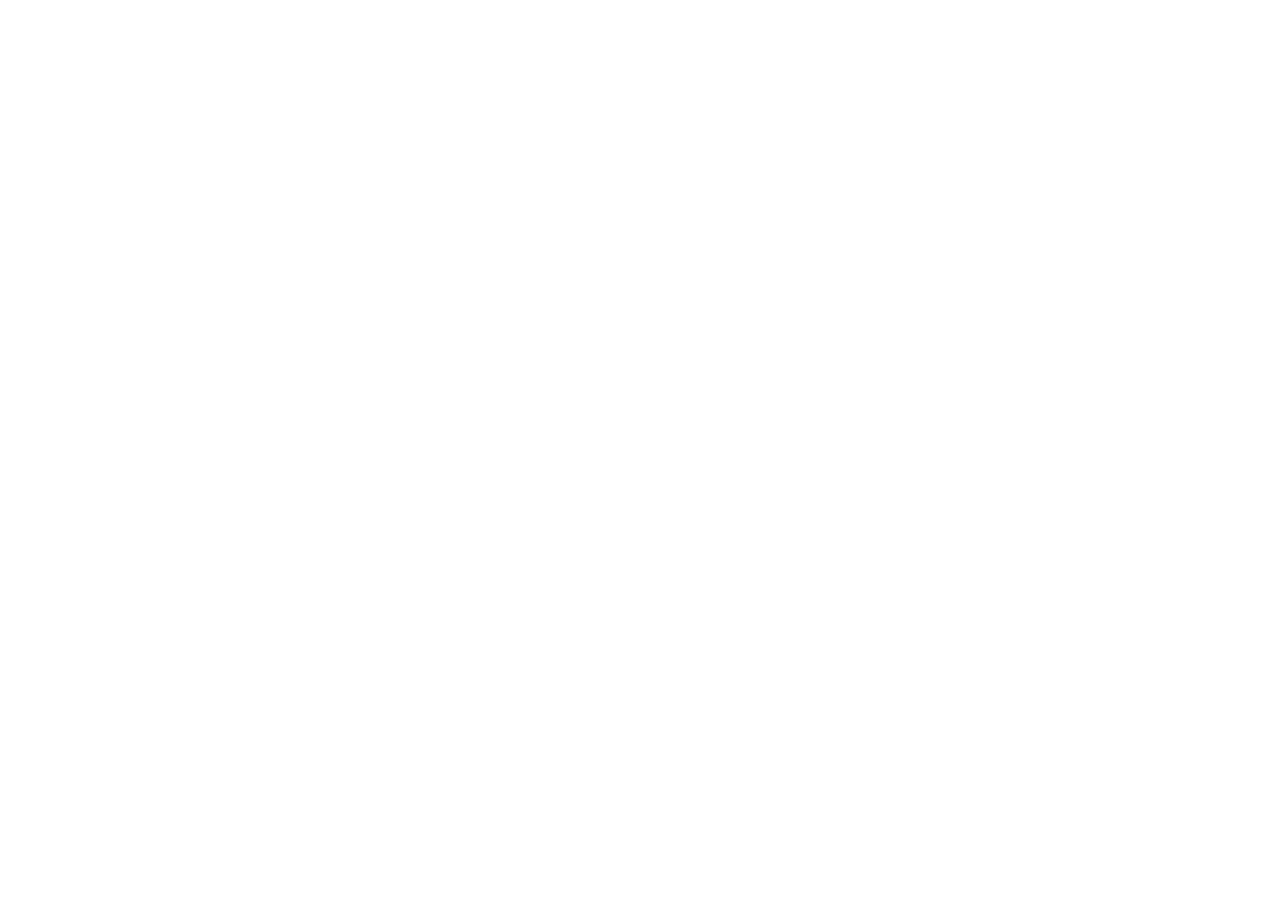
==== hangman/index.html @ deb2f2b5 "concepts on primitives and objects" ====
<!DOCTYPE html>
<html lang="en">
<head>
  <meta charset="UTF-8">
  <meta name="viewport" content="width=device-width, initial-scale=1.0">
  <meta http-equiv="X-UA-Compatible" content="ie=edge">
  <title>Prototype</title>
</head>
<body>
  
  <script src="app.js"></script>
</body>
</html>
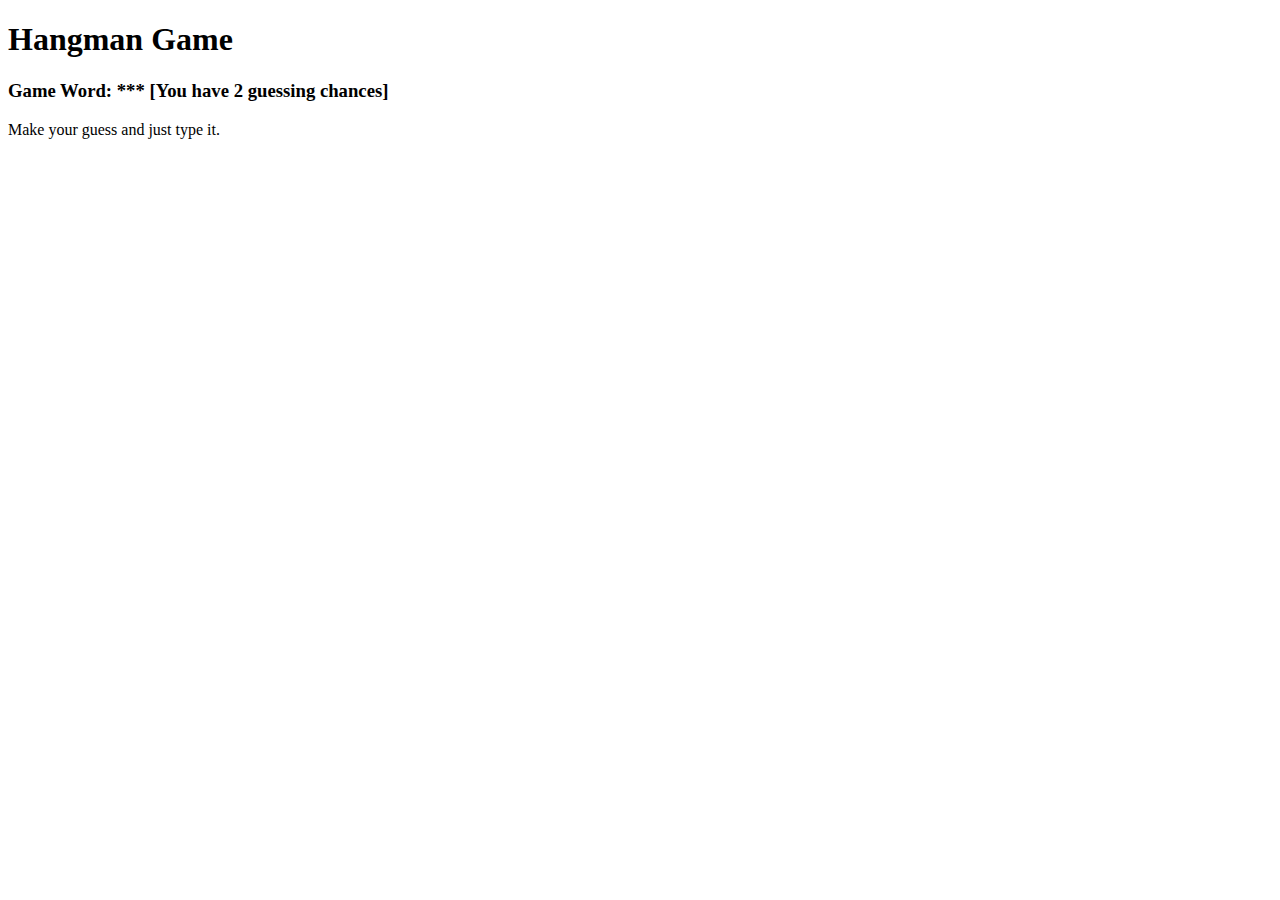
==== commit f73614d0: "finish hangman game" ====
--- a/hangman/index.html
+++ b/hangman/index.html
@@ -4,10 +4,13 @@
   <meta charset="UTF-8">
   <meta name="viewport" content="width=device-width, initial-scale=1.0">
   <meta http-equiv="X-UA-Compatible" content="ie=edge">
-  <title>Prototype</title>
+  <title>Hangman Game</title>
 </head>
 <body>
+  <h1>Hangman Game</h1>
+  <div id="puzzleDisplay"></div>
   
+  <script src="hangman.js"></script>
   <script src="app.js"></script>
 </body>
 </html>